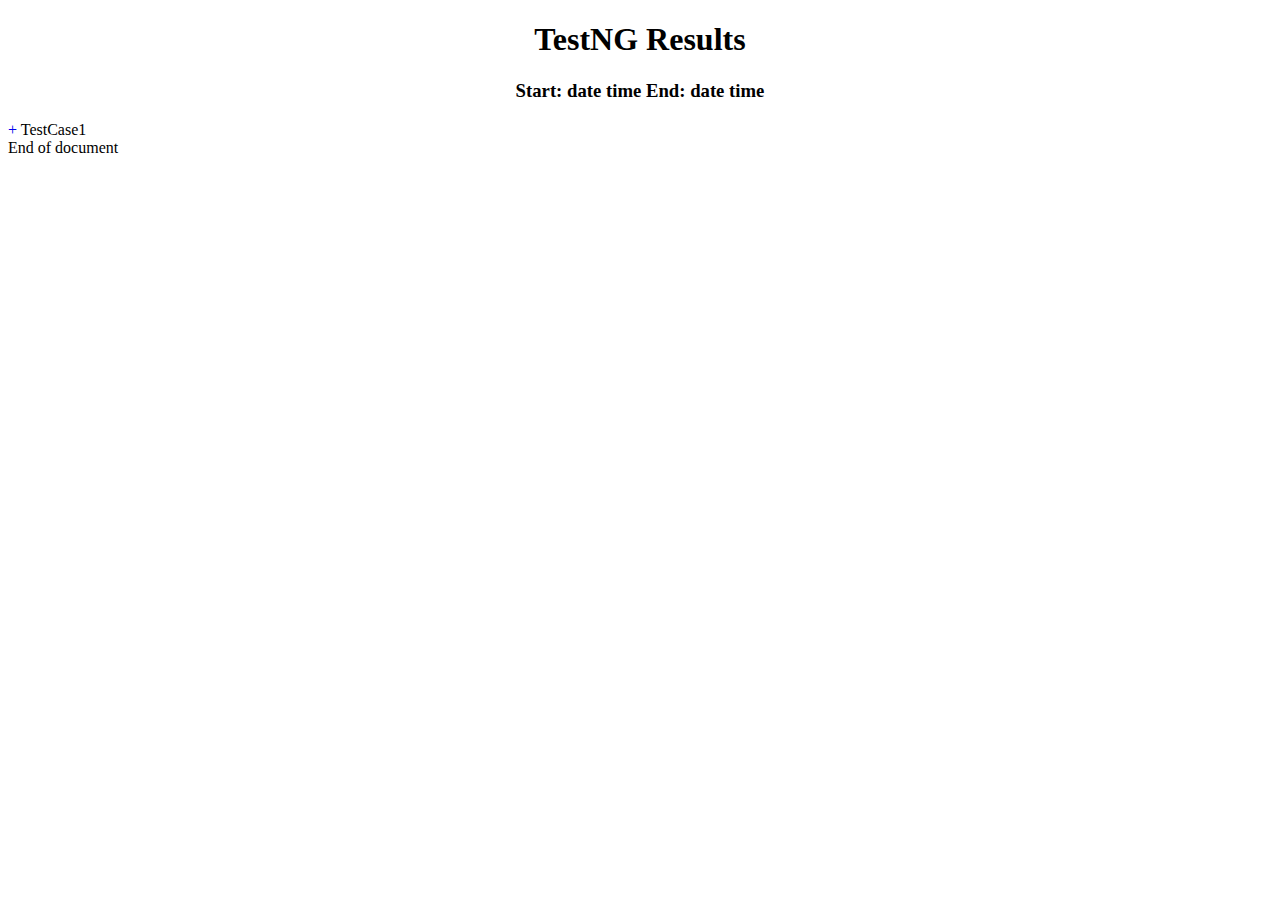
==== src/main/resources/TestCase.html @ 98a1b856 "First trial" ====
<!DOCTYPE html>
<html>
<head>
<meta charset="UTF-8">
<title>Insert title here</title>
<link rel="stylesheet" type="text/css" href="default.css">
</head>
<body>
	<header>
		<div><h1>TestNG Results</h1></div>
		<div><h3>Start: date time End: date time</h3></div>
	</header>
	<div class="datarow">
		<a href="#hide1" class="hide" id="hide1">+</a> <a href="#show1"
			class="show" id="show1">-</a> TestCase1
		<div class="data">
			<div>Test data</div>
		</div>
	</div>
	<footer>
		<div>End of document</div>
	</footer>
</body>
</html>
---- src/main/resources/default.css ----
@CHARSET "UTF-8";

h1{
	text-align: center;
}

h3{
	text-align: center;
}

.tablehead{
	background-color: blue;
}

.success{
	background-color: green;
}

.failure{
	background-color: red;
}

.notrun{
	background-color: orange;
}

.datarow {
	vertical-align: top;
	height: auto !important;
}

.data {
	display: none;
}

.show {
	display: none;
	text-decoration: none;
}

.hide{
	text-decoration: none;
}

.hide:target+.show {
	display: inline;
	text-decoration: none;
}

.hide:target {
	display: none;
	text-decoration: none;
}

.hide:target ~ .data {
	display: inline;
	text-decoration: none;
}
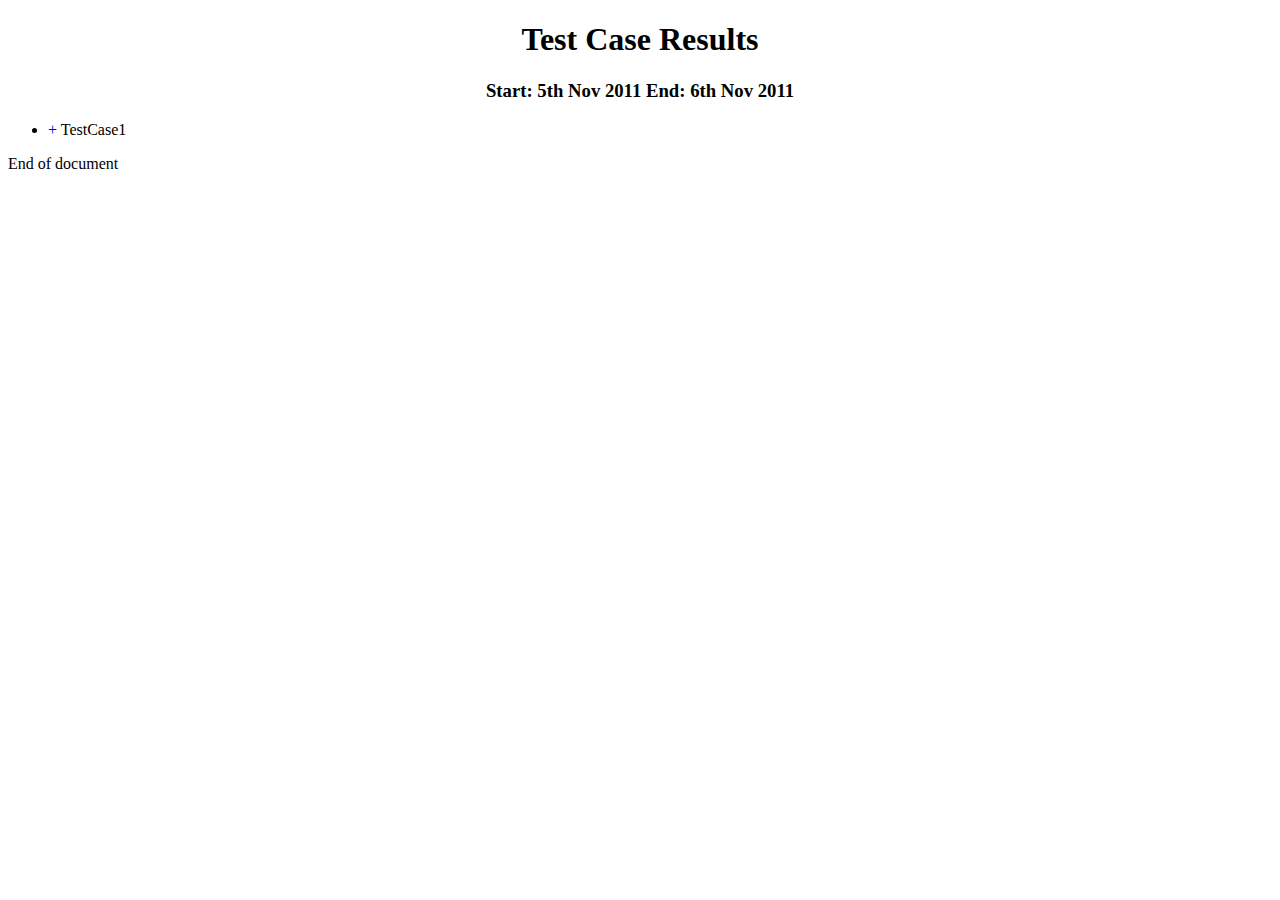
==== commit 25a690a4: "Reports produced including logs" ====
--- a/src/main/resources/TestCase.html
+++ b/src/main/resources/TestCase.html
@@ -1,21 +1,33 @@
 <!DOCTYPE html>
 <html>
 <head>
-<meta charset="UTF-8">
-<title>Insert title here</title>
-<link rel="stylesheet" type="text/css" href="default.css">
+<meta charset="UTF-8" />
+<title th:text="${testName}">Insert title here</title>
+<link rel="stylesheet" type="text/css" href="default.css" />
 </head>
 <body>
 	<header>
-		<div><h1>TestNG Results</h1></div>
-		<div><h3>Start: date time End: date time</h3></div>
+		<div>
+			<h1 th:text="${testName}">Test Case Results</h1>
+		</div>
+		<div>
+			<h3>
+				Start: <span th:text="${startDate}">5th Nov 2011</span> End: <span
+					th:text="${endDate}">6th Nov 2011</span>
+			</h3>
+		</div>
 	</header>
-	<div class="datarow">
-		<a href="#hide1" class="hide" id="hide1">+</a> <a href="#show1"
-			class="show" id="show1">-</a> TestCase1
-		<div class="data">
-			<div>Test data</div>
-		</div>
+	<div>
+		<ul>
+			<li th:each="log : ${logs}"><a href="#hide1" class="hide"
+				id="hide1">+</a> <a href="#show1" class="show" id="show1">-</a><span
+				th:text="${log.name}">TestCase1</span>
+				<div class="data">
+					<div>
+						<span th:text="${log.value}">Test data</span>
+					</div>
+				</div></li>
+		</ul>
 	</div>
 	<footer>
 		<div>End of document</div>
--- a/src/main/resources/default.css
+++ b/src/main/resources/default.css
@@ -20,13 +20,8 @@
 	background-color: red;
 }
 
-.notrun{
+.skip{
 	background-color: orange;
-}
-
-.datarow {
-	vertical-align: top;
-	height: auto !important;
 }
 
 .data {
